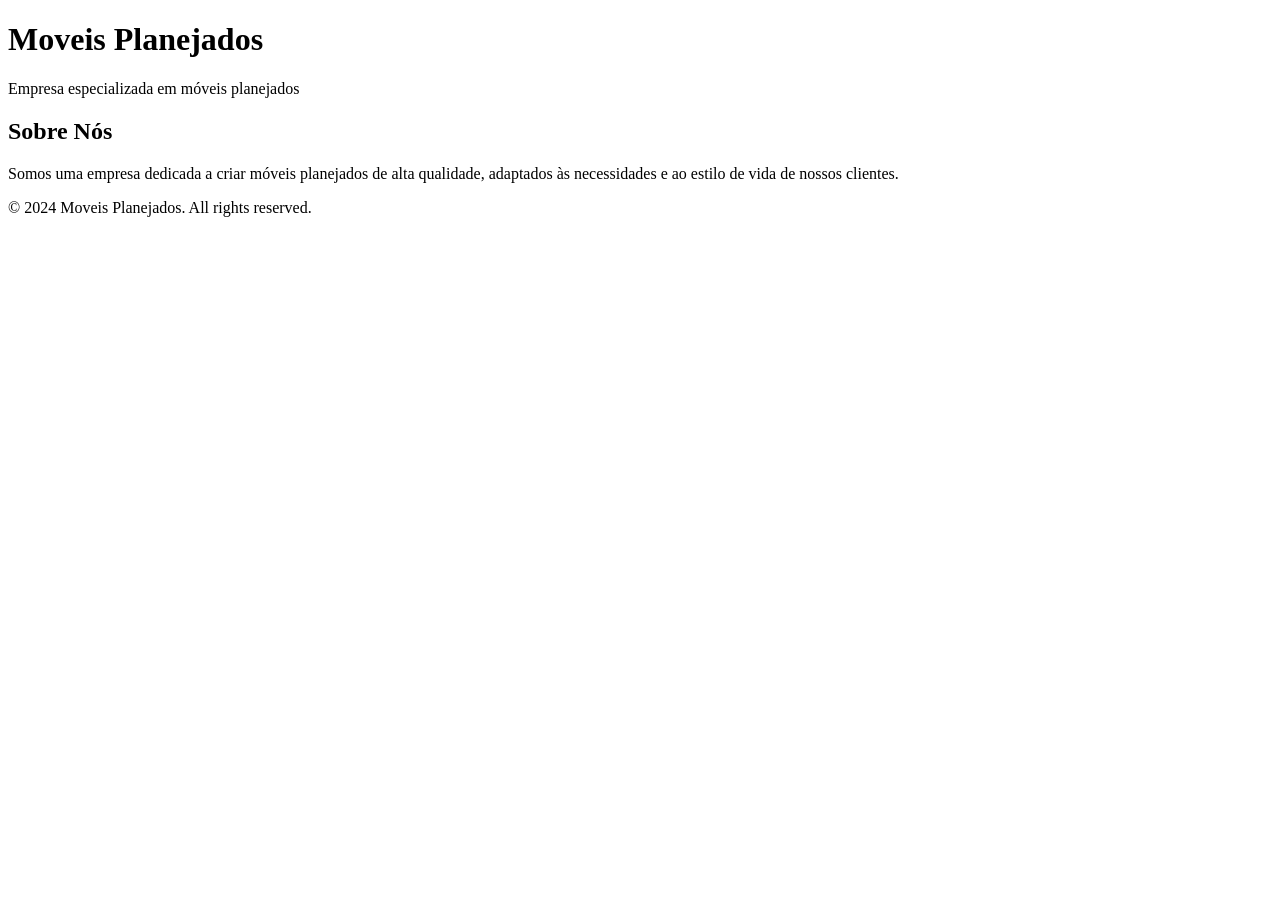
==== client/public/index.html @ 5d030dff "init: Repostório iniciado, projeto prototipo." ====
<!DOCTYPE html>
<html lang="pt-br">
<head>
    <meta charset="UTF-8">
    <meta name="viewport" content="width=device-width, initial-scale=1.0">
    <title>Moveis Planejados</title>

    <link rel="stylesheet" href="../src/styles/global.css">
</head>
<body>
    <header>
        <h1>Moveis Planejados</h1>
        <p>Empresa especializada em móveis planejados</p>
    </header>
    
    <main>
        <section>
            <h2>Sobre Nós</h2>
            <p>Somos uma empresa dedicada a criar móveis planejados de alta qualidade, adaptados às necessidades e ao estilo de vida de nossos clientes.</p>
        </section>
    </main>

    <footer>
        <p>&copy; 2024 Moveis Planejados. All rights reserved.</p>
    </footer>
</body>
</html>
---- client/src/styles/global.css ----
:root {
    
}
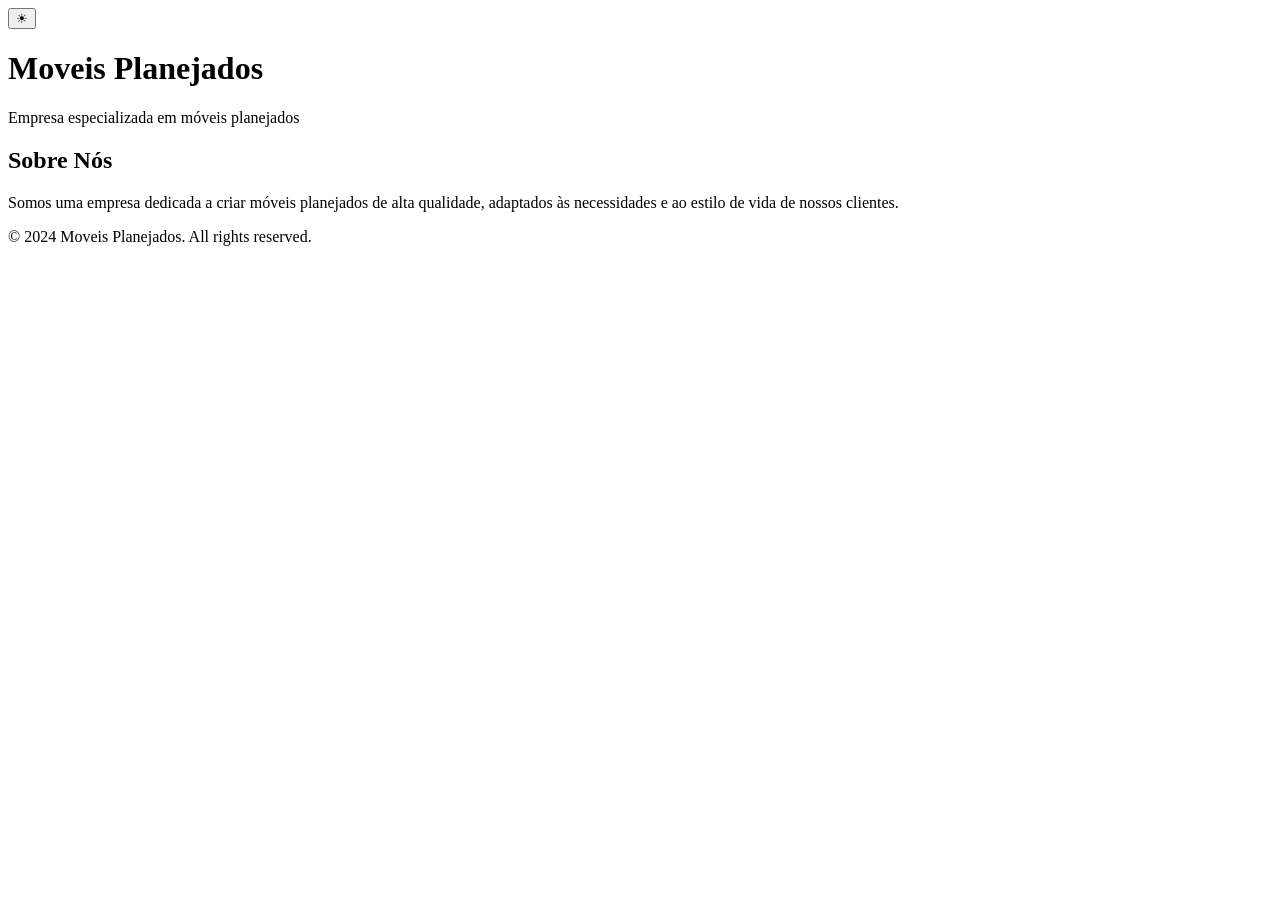
==== commit 8c1cec74: "feat: add theme-switching functionality with a button" ====
--- a/client/public/index.html
+++ b/client/public/index.html
@@ -9,6 +9,9 @@
 </head>
 <body>
     <header>
+        <div id="theme">
+            <button>☀</button>        
+        </div>
         <h1>Moveis Planejados</h1>
         <p>Empresa especializada em móveis planejados</p>
     </header>
@@ -23,5 +26,7 @@
     <footer>
         <p>&copy; 2024 Moveis Planejados. All rights reserved.</p>
     </footer>
+
+    <script src="./change-theme.js"></script>
 </body>
 </html>
--- a/client/src/styles/global.css
+++ b/client/src/styles/global.css
@@ -1,3 +1,7 @@
 :root {
-    
+    --bg-default: #f5f5f5;
+    --bg-dark-mode: #1e1e1e;
+
+    --text-color-default: #000000;
+    --text-color-dark-mode: #ffffff;
 }
